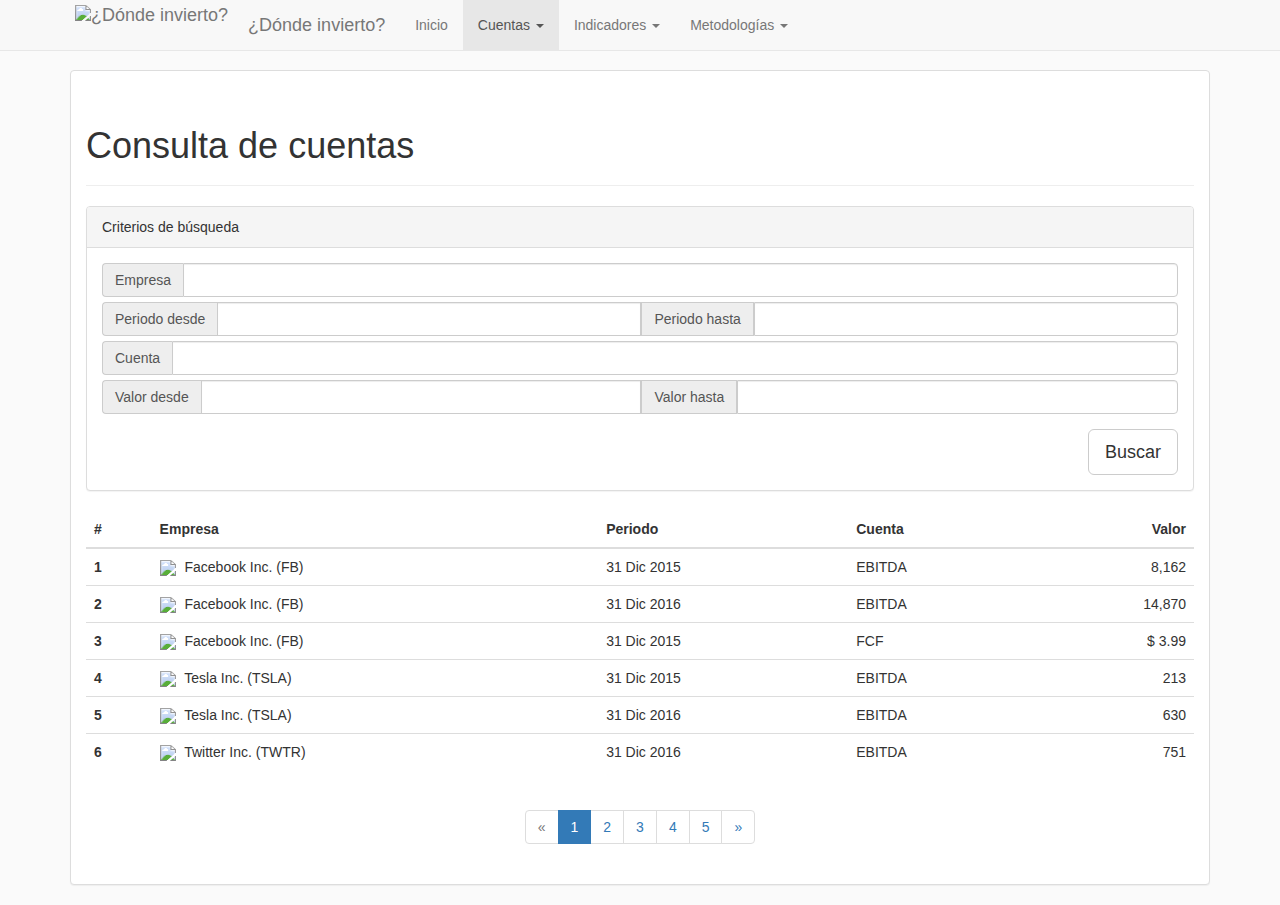
==== site/cuentas-consulta.html @ 4e626d21 "Realizados los cambios para la entrega formal de la primera entrega del TP." ====
<!DOCTYPE html>
<html lang="es">
<html>
  <head>
    <meta charset="utf-8">
    <meta name="viewport" content="width=device-width, initial-scale=1">
    <title>Cuentas - &#191;Do&#769;nde invierto?</title>
    <!-- Latest compiled and minified CSS -->
    <link rel="stylesheet" href="https://maxcdn.bootstrapcdn.com/bootstrap/3.3.7/css/bootstrap.min.css" integrity="sha384-BVYiiSIFeK1dGmJRAkycuHAHRg32OmUcww7on3RYdg4Va+PmSTsz/K68vbdEjh4u" crossorigin="anonymous">
    <!-- Optional theme -->
    <link rel="stylesheet" href="https://maxcdn.bootstrapcdn.com/bootstrap/3.3.7/css/bootstrap-theme.min.css" integrity="sha384-rHyoN1iRsVXV4nD0JutlnGaslCJuC7uwjduW9SVrLvRYooPp2bWYgmgJQIXwl/Sp" crossorigin="anonymous">
    <link rel="stylesheet" href="styles/main.css">
  </head>

  <body>
    <nav class="navbar navbar-default navbar-fixed-top">
      <div class="container-fluid">
        <!-- Brand and toggle get grouped for better mobile display -->
        <div class="container">
          <div class="navbar-header">
            <button type="button" class="navbar-toggle collapsed" data-toggle="collapse" data-target="#bs-example-navbar-collapse-1" aria-expanded="false">
              <span class="sr-only">Toggle navigation</span>
              <span class="icon-bar"></span>
              <span class="icon-bar"></span>
              <span class="icon-bar"></span>
            </button>
            <a class="navbar-brand" id="brand-logo" href="#">
              <img alt="&#191;Do&#769;nde invierto?" src="img/logo.png">
            </a>
            <a class="navbar-brand" href="index.html">&#191;Do&#769;nde invierto?</a>
          </div>

          <!-- Collect the nav links, forms, and other content for toggling -->
          <div class="collapse navbar-collapse" id="bs-example-navbar-collapse-1">
            <ul class="nav navbar-nav">
              <li><a href="index.html">Inicio <span class="sr-only">(current)</span></a></li>
              <li class="dropdown active">
                <a href="#" class="dropdown-toggle" data-toggle="dropdown" role="button" aria-haspopup="true" aria-expanded="false">Cuentas <span class="caret"></span></a>
                <ul class="dropdown-menu">
                  <li><a href="cuentas-registro.html">Registro</a></li>
                  <li><a href="#">Consulta</a></li>
                </ul>
              </li>
              <li class="dropdown">
                <a href="#" class="dropdown-toggle" data-toggle="dropdown" role="button" aria-haspopup="true" aria-expanded="false">Indicadores <span class="caret"></span></a>
                <ul class="dropdown-menu">
                  <li><a href="indicadores-registro.html">Registro</a></li>
                  <li><a href="indicadores-consulta.html">Consulta</a></li>
                </ul>
              </li>
              <li class="dropdown">
                <a href="#" class="dropdown-toggle" data-toggle="dropdown" role="button" aria-haspopup="true" aria-expanded="false">Metodologi&#769;as <span class="caret"></span></a>
                <ul class="dropdown-menu">
                  <li><a href="metodologias-registro.html">Registro</a></li>
                  <li><a href="metodologias-consulta.html">Consulta</a></li>
                  <!-- Se pueden usar separadores
                  <li role="separator" class="divider"></li>
                  <li><a href="#">Separated link</a></li> -->
                </ul>
              </li>
            </ul>
            <!-- Agregar barra de búsqueda y su lógica correspondiente (OJO
            porque no escala bien al achicar la ventana)
            <form class="navbar-form navbar-right">
              <div class="col-lg-6">
                <div class="input-group">
                  <input type="text" class="form-control" placeholder="Buscar...">
                  <span class="input-group-btn">
                    <button class="btn btn-default" type="button">Go!</button>
                  </span>
                </div>
              </div>
            </form> -->
          </div><!-- /.navbar-collapse -->
        </div><!-- /.container-fluid -->
      </div>
    </nav>

    <div class="container">
      <div class="panel panel-default">
        <div class="panel-body centered">
          <div class="page-header">
            <h1>Consulta de cuentas</h1>
          </div>
          <div class="panel panel-default" id="filters">
            <div class="panel-heading">Criterios de bu&#769;squeda</div>
            <div class="panel-body">
              <div class="input-group">
                <span class="input-group-addon" id="basic-addon3">Empresa</span>
                <input type="text" class="form-control" aria-describedby="basic-addon3">
              </div>
              <div class="input-group">
                <span class="input-group-addon" id="basic-addon3">Periodo desde</span>
                <input type="text" class="form-control" aria-describedby="basic-addon3">
                <span class="input-group-addon" id="basic-addon3">Periodo hasta</span>
                <input type="text" class="form-control" aria-describedby="basic-addon3">
              </div>
              <div class="input-group">
                <span class="input-group-addon" id="basic-addon3">Cuenta</span>
                <input type="text" class="form-control" aria-describedby="basic-addon3">
              </div>
              <div class="input-group">
                <span class="input-group-addon" id="basic-addon3">Valor desde</span>
                <input type="text" class="form-control" aria-describedby="basic-addon3">
                <span class="input-group-addon" id="basic-addon3">Valor hasta</span>
                <input type="text" class="form-control" aria-describedby="basic-addon3">
              </div>
              <div class="container-fluid no-padding right-aligned">
                <button type="button" class="btn btn-default btn-lg" id="btn-buscar">Buscar</button>
            </div>
            </div>
          </div>
          <table class="table">
            <thead>
              <th>#</th>
              <th>Empresa</th>
              <th>Periodo</th>
              <th>Cuenta</th>
              <th class="cuentaValor">Valor</th>
            </thead>
            <tbody>
              <tr>
                <th scope="row">1</th>
                <td>
                  <img class="empresa-logo" src="img/empresas/facebook-logo.png">
                  Facebook Inc. (FB)
                </td>
                <td>31 Dic 2015</td>
                <td>EBITDA</td>
                <td class="cuentaValor">8,162</td>
              </tr>
              <tr>
                <th scope="row">2</th>
                <td>
                  <img class="empresa-logo" src="img/empresas/facebook-logo.png">
                  Facebook Inc. (FB)
                </td>
                <td>31 Dic 2016</td>
                <td>EBITDA</td>
                <td class="cuentaValor">14,870</td>
              </tr>
              <tr>
                <th scope="row">3</th>
                <td>
                  <img class="empresa-logo" src="img/empresas/facebook-logo.png">
                  Facebook Inc. (FB)
                </td>
                <td>31 Dic 2015</td>
                <td>FCF</td>
                <td class="cuentaValor">$ 3.99</td>
              </tr>
              <tr>
                <th scope="row">4</th>
                <td>
                  <img class="empresa-logo" src="img/empresas/tesla-logo.png">
                  Tesla Inc. (TSLA)
                </td>
                <td>31 Dic 2015</td>
                <td>EBITDA</td>
                <td class="cuentaValor">213</td>
              </tr>
              <tr>
                <th scope="row">5</th>
                <td>
                  <img class="empresa-logo" src="img/empresas/tesla-logo.png">
                  Tesla Inc. (TSLA)
                </td>
                <td>31 Dic 2016</td>
                <td>EBITDA</td>
                <td class="cuentaValor">630</td>
              </tr>
              <tr>
                <th scope="row">6</th>
                <td>
                  <img class="empresa-logo" src="img/empresas/twitter-logo.png">
                  Twitter Inc. (TWTR)
                </td>
                <td>31 Dic 2016</td>
                <td>EBITDA</td>
                <td class="cuentaValor">751</td>
              </tr>
            </tbody>
          </table>

          <nav aria-label="Page navigation">
            <ul class="pagination">
              <li class="disabled">
                <a href="#" aria-label="Anterior">
                  <span aria-hidden="true">&laquo;</span>
                </a>
              </li>
              <li class="active"><a href="#">1</a></li>
              <li><a href="#">2</a></li>
              <li><a href="#">3</a></li>
              <li><a href="#">4</a></li>
              <li><a href="#">5</a></li>
              <li>
                <a href="#" aria-label="Siguiente">
                  <span aria-hidden="true">&raquo;</span>
                </a>
              </li>
            </ul>
          </nav>

        </div>
      </div>
    </div>

    <script src="scripts/jquery-3.2.0.js"></script>
    <script src="scripts/script.js"></script>
    <!-- Latest compiled and minified JavaScript -->
    <script src="https://maxcdn.bootstrapcdn.com/bootstrap/3.3.7/js/bootstrap.min.js" integrity="sha384-Tc5IQib027qvyjSMfHjOMaLkfuWVxZxUPnCJA7l2mCWNIpG9mGCD8wGNIcPD7Txa" crossorigin="anonymous"></script>
  </body>
</html>
---- site/styles/main.css ----
/*Mantengo los colores default por ahora; cambiar los colores implica
cambiar todos los background-color, border-color, highlights y color
del texto

.navbar-default {
  background-color: #337ab7;
  background-image: linear-gradient(to bottom,#2e6da4 0,#337ab7 100%)
}*/

.navbar>.container-fluid .navbar-brand {
  margin-left: 0;
}

.navbar-nav .navbar-brand {
  padding-left: 0;
}

form>.col-lg-6 {
  width: 100%;
  padding-right: 0;
}

.panel-body {
  text-align: left;
}

.panel-body.centered>nav {
  text-align: center;
}

.panel.criterios-seleccionables {
  margin-top: 20px;
}

.panel-body>.page-header {
  text-align: left;
}

.panel-body>.buttons {
  text-align: center;
}

.popup-bg {
  display: none;
  position: fixed;
  top: 0;
  bottom: 0;
  left: 0;
  right: 0;
  background: rgba(0, 0, 0, 0.7);
  padding: 0;
  margin: 0;
}

.file-upload {
  display: none;
  position: fixed;
  width: 50%;
  top: 25%;
  left: 25%;
}

.manual-entry {
  display: none;
  position: fixed;
  width: 75%;
  top: 25%;
  left: 12.5%;
}

.fields>input {
  margin-bottom: 10px;
}

#file-upload-input {
  padding-top: 5px;
  padding-bottom: 15px;
}

.panel-body>.btn {
  margin:  10px;
}

#brand-logo {
  padding: 5px;
}

#brand-logo img {
  height: 40px;
}

.confirm-buttons {
  text-align: right;
}

.confirm-buttons>.btn {
  margin: 5px;
}

.container-fluid.confirm-buttons {
  padding-right: 0;
}

.container-fluid.confirm-buttons>button {
  margin-right: 0;
}

.alert {
  margin-top: -20px;
}

#uploadSuccess {
  display: none;
}

#registrySuccess {
  display: none;
}

.empresa-logo {
  width: 32px;
  margin-right: 5px;
}

.container-fluid.no-padding {
  margin: 15px 0 0 0;
  padding: 0;
}

.container-fluid.right-aligned {
  text-align: right;
}

.table>thead>tr>td {
  vertical-align: middle;
}

.table>thead>tr>th {
  vertical-align: middle;
}

.table>tbody>tr>td {
  vertical-align: middle;
}

.table>tbody>tr>th {
  vertical-align: middle;
}

.cuentaValor {
  text-align: right;
}

#filters>.panel-body>.input-group {
  margin-bottom: 5px;
}

.panel-body>#btn-buscar {
  text-align: right;
  margin: 5px 0;
}

body {
  padding-top: 70px;
  background-color: #fafafa;
}

.condicion-metodologia {
  display: table;
}

.condicion1 {
  display: none;
}

.condicion2 {
  display: none;
}

.condicion3 {
  display: none;
}

.condicion4 {
  display: none;
}
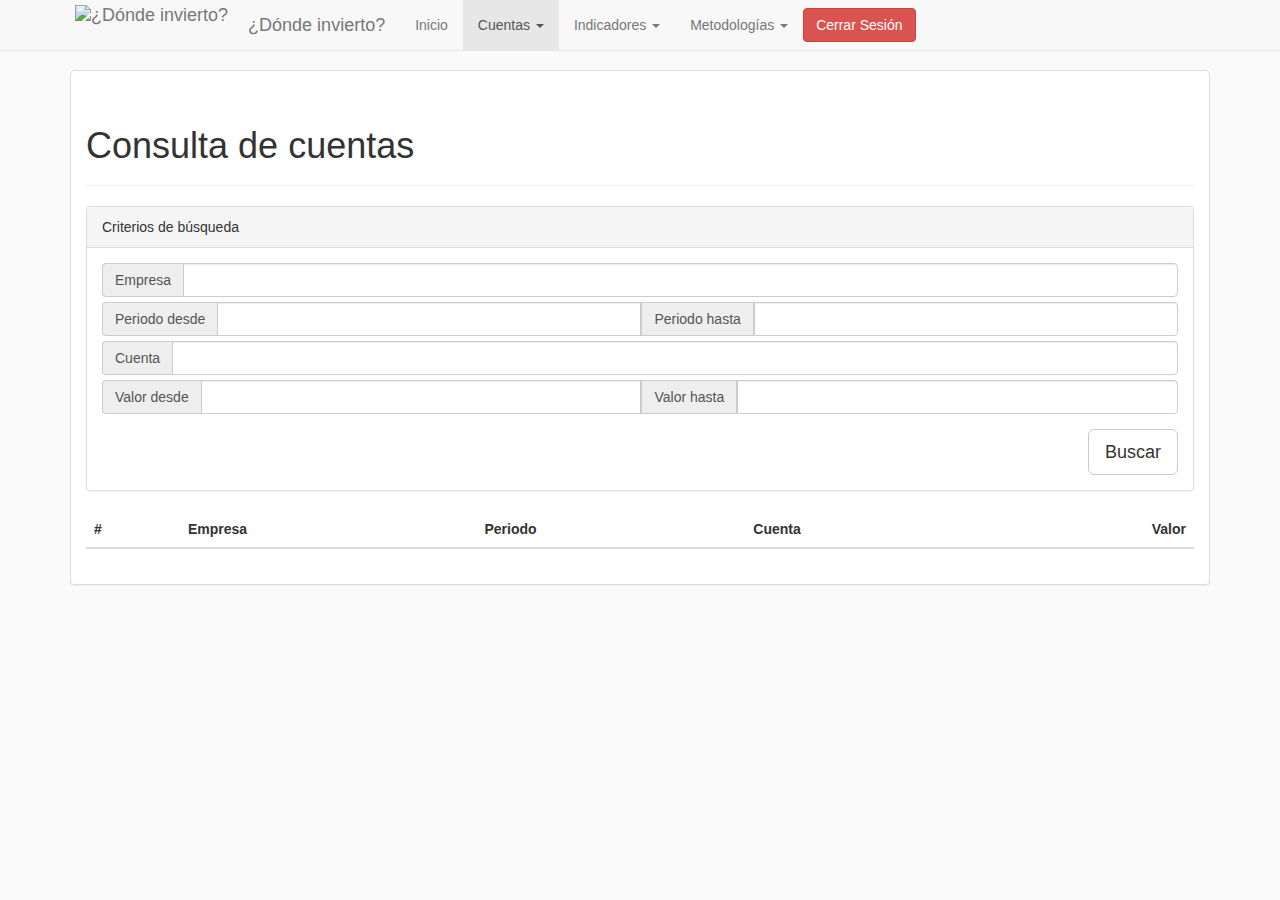
==== commit 1ef1e75c: "Correciones en funcionalidad de cierre de sesion" ====
--- a/site/cuentas-consulta.html
+++ b/site/cuentas-consulta.html
@@ -1,214 +1,146 @@
 <!DOCTYPE html>
 <html lang="es">
 <html>
-  <head>
+<head>
     <meta charset="utf-8">
     <meta name="viewport" content="width=device-width, initial-scale=1">
     <title>Cuentas - &#191;Do&#769;nde invierto?</title>
     <!-- Latest compiled and minified CSS -->
-    <link rel="stylesheet" href="https://maxcdn.bootstrapcdn.com/bootstrap/3.3.7/css/bootstrap.min.css" integrity="sha384-BVYiiSIFeK1dGmJRAkycuHAHRg32OmUcww7on3RYdg4Va+PmSTsz/K68vbdEjh4u" crossorigin="anonymous">
+    <link rel="stylesheet" href="https://maxcdn.bootstrapcdn.com/bootstrap/3.3.7/css/bootstrap.min.css"
+          integrity="sha384-BVYiiSIFeK1dGmJRAkycuHAHRg32OmUcww7on3RYdg4Va+PmSTsz/K68vbdEjh4u" crossorigin="anonymous">
     <!-- Optional theme -->
-    <link rel="stylesheet" href="https://maxcdn.bootstrapcdn.com/bootstrap/3.3.7/css/bootstrap-theme.min.css" integrity="sha384-rHyoN1iRsVXV4nD0JutlnGaslCJuC7uwjduW9SVrLvRYooPp2bWYgmgJQIXwl/Sp" crossorigin="anonymous">
+    <link rel="stylesheet" href="https://maxcdn.bootstrapcdn.com/bootstrap/3.3.7/css/bootstrap-theme.min.css"
+          integrity="sha384-rHyoN1iRsVXV4nD0JutlnGaslCJuC7uwjduW9SVrLvRYooPp2bWYgmgJQIXwl/Sp" crossorigin="anonymous">
     <link rel="stylesheet" href="styles/main.css">
-  </head>
+</head>
 
-  <body>
-    <nav class="navbar navbar-default navbar-fixed-top">
-      <div class="container-fluid">
+<body>
+<nav class="navbar navbar-default navbar-fixed-top">
+    <div class="container-fluid">
         <!-- Brand and toggle get grouped for better mobile display -->
         <div class="container">
-          <div class="navbar-header">
-            <button type="button" class="navbar-toggle collapsed" data-toggle="collapse" data-target="#bs-example-navbar-collapse-1" aria-expanded="false">
-              <span class="sr-only">Toggle navigation</span>
-              <span class="icon-bar"></span>
-              <span class="icon-bar"></span>
-              <span class="icon-bar"></span>
-            </button>
-            <a class="navbar-brand" id="brand-logo" href="#">
-              <img alt="&#191;Do&#769;nde invierto?" src="img/logo.png">
-            </a>
-            <a class="navbar-brand" href="index.html">&#191;Do&#769;nde invierto?</a>
-          </div>
+            <div class="navbar-header">
+                <button type="button" class="navbar-toggle collapsed" data-toggle="collapse"
+                        data-target="#bs-example-navbar-collapse-1" aria-expanded="false">
+                    <span class="sr-only">Toggle navigation</span>
+                    <span class="icon-bar"></span>
+                    <span class="icon-bar"></span>
+                    <span class="icon-bar"></span>
+                </button>
+                <a class="navbar-brand" id="brand-logo" href="#">
+                    <img alt="&#191;Do&#769;nde invierto?" src="img/logo.png">
+                </a>
+                <a class="navbar-brand" href="index.html">&#191;Do&#769;nde invierto?</a>
+            </div>
 
-          <!-- Collect the nav links, forms, and other content for toggling -->
-          <div class="collapse navbar-collapse" id="bs-example-navbar-collapse-1">
-            <ul class="nav navbar-nav">
-              <li><a href="index.html">Inicio <span class="sr-only">(current)</span></a></li>
-              <li class="dropdown active">
-                <a href="#" class="dropdown-toggle" data-toggle="dropdown" role="button" aria-haspopup="true" aria-expanded="false">Cuentas <span class="caret"></span></a>
-                <ul class="dropdown-menu">
-                  <li><a href="cuentas-registro.html">Registro</a></li>
-                  <li><a href="#">Consulta</a></li>
+            <!-- Collect the nav links, forms, and other content for toggling -->
+            <div class="collapse navbar-collapse" id="bs-example-navbar-collapse-1">
+                <ul class="nav navbar-nav" id="dropdown1">
+                    <li><a href="index.html">Inicio <span class="sr-only">(current)</span></a></li>
+                    <li class="dropdown active">
+                        <a href="#" class="dropdown-toggle" data-toggle="dropdown" role="button" aria-haspopup="true"
+                           aria-expanded="false">Cuentas <span class="caret"></span></a>
+                        <ul class="dropdown-menu">
+                            <li><a href="cuentas-registro.html">Registro</a></li>
+                            <li><a href="#">Consulta</a></li>
+                        </ul>
+                    </li>
+                    <li class="dropdown">
+                        <a href="#" class="dropdown-toggle" data-toggle="dropdown" role="button" aria-haspopup="true"
+                           aria-expanded="false">Indicadores <span class="caret"></span></a>
+                        <ul class="dropdown-menu">
+                            <li><a href="indicadores-registro.html">Registro</a></li>
+                            <li><a href="indicadores-consulta.html">Consulta</a></li>
+                            <li><a href="indicadores-borrar.html">Borrar</a></li>
+                        </ul>
+                    </li>
+                    <li class="dropdown">
+                        <a href="#" class="dropdown-toggle" data-toggle="dropdown" role="button" aria-haspopup="true"
+                           aria-expanded="false">Metodologi&#769;as <span class="caret"></span></a>
+                        <ul class="dropdown-menu">
+                            <li><a href="metodologias-registro.html">Registro</a></li>
+                            <li><a href="metodologias-consulta.html">Consulta</a></li>
+                            <!-- Se pueden usar separadores
+                            <li role="separator" class="divider"></li>
+                            <li><a href="#">Separated link</a></li> -->
+                        </ul>
+                    </li>
+                    <li
+                            button class="btn btn-danger navbar-btn" id="btn-cerrar-sesion">Cerrar Sesio&#769;n</button>
+                    </li>
                 </ul>
-              </li>
-              <li class="dropdown">
-                <a href="#" class="dropdown-toggle" data-toggle="dropdown" role="button" aria-haspopup="true" aria-expanded="false">Indicadores <span class="caret"></span></a>
-                <ul class="dropdown-menu">
-                  <li><a href="indicadores-registro.html">Registro</a></li>
-                  <li><a href="indicadores-consulta.html">Consulta</a></li>
-                </ul>
-              </li>
-              <li class="dropdown">
-                <a href="#" class="dropdown-toggle" data-toggle="dropdown" role="button" aria-haspopup="true" aria-expanded="false">Metodologi&#769;as <span class="caret"></span></a>
-                <ul class="dropdown-menu">
-                  <li><a href="metodologias-registro.html">Registro</a></li>
-                  <li><a href="metodologias-consulta.html">Consulta</a></li>
-                  <!-- Se pueden usar separadores
-                  <li role="separator" class="divider"></li>
-                  <li><a href="#">Separated link</a></li> -->
-                </ul>
-              </li>
-            </ul>
-            <!-- Agregar barra de búsqueda y su lógica correspondiente (OJO
-            porque no escala bien al achicar la ventana)
-            <form class="navbar-form navbar-right">
-              <div class="col-lg-6">
-                <div class="input-group">
-                  <input type="text" class="form-control" placeholder="Buscar...">
-                  <span class="input-group-btn">
-                    <button class="btn btn-default" type="button">Go!</button>
-                  </span>
+                <!-- Agregar barra de búsqueda y su lógica correspondiente (OJO
+                porque no escala bien al achicar la ventana)
+                <form class="navbar-form navbar-right">
+                  <div class="col-lg-6">
+                    <div class="input-group">
+                      <input type="text" class="form-control" placeholder="Buscar...">
+                      <span class="input-group-btn">
+                        <button class="btn btn-default" type="button">Go!</button>
+                      </span>
+                    </div>
+                  </div>
+                </form> -->
+            </div><!-- /.navbar-collapse -->
+        </div><!-- /.container-fluid -->
+    </div>
+</nav>
+
+<div class="container">
+    <div class="panel panel-default">
+        <div class="panel-body centered">
+            <div class="page-header">
+                <h1>Consulta de cuentas</h1>
+            </div>
+            <div class="panel panel-default" id="filters">
+                <div class="panel-heading">Criterios de bu&#769;squeda</div>
+                <div class="panel-body">
+                    <div class="input-group">
+                        <span class="input-group-addon" id="basic-addon3">Empresa</span>
+                        <input type="text" class="form-control" aria-describedby="basic-addon3">
+                    </div>
+                    <div class="input-group">
+                        <span class="input-group-addon" id="basic-addon3">Periodo desde</span>
+                        <input type="text" class="form-control" aria-describedby="basic-addon3">
+                        <span class="input-group-addon" id="basic-addon3">Periodo hasta</span>
+                        <input type="text" class="form-control" aria-describedby="basic-addon3">
+                    </div>
+                    <div class="input-group">
+                        <span class="input-group-addon" id="basic-addon3">Cuenta</span>
+                        <input type="text" class="form-control" aria-describedby="basic-addon3">
+                    </div>
+                    <div class="input-group">
+                        <span class="input-group-addon" id="basic-addon3">Valor desde</span>
+                        <input type="text" class="form-control" aria-describedby="basic-addon3">
+                        <span class="input-group-addon" id="basic-addon3">Valor hasta</span>
+                        <input type="text" class="form-control" aria-describedby="basic-addon3">
+                    </div>
+                    <div class="container-fluid no-padding right-aligned">
+                        <button type="button" class="btn btn-default btn-lg" id="btn-buscar-cuentas">Buscar</button>
+                    </div>
                 </div>
-              </div>
-            </form> -->
-          </div><!-- /.navbar-collapse -->
-        </div><!-- /.container-fluid -->
-      </div>
-    </nav>
-
-    <div class="container">
-      <div class="panel panel-default">
-        <div class="panel-body centered">
-          <div class="page-header">
-            <h1>Consulta de cuentas</h1>
-          </div>
-          <div class="panel panel-default" id="filters">
-            <div class="panel-heading">Criterios de bu&#769;squeda</div>
-            <div class="panel-body">
-              <div class="input-group">
-                <span class="input-group-addon" id="basic-addon3">Empresa</span>
-                <input type="text" class="form-control" aria-describedby="basic-addon3">
-              </div>
-              <div class="input-group">
-                <span class="input-group-addon" id="basic-addon3">Periodo desde</span>
-                <input type="text" class="form-control" aria-describedby="basic-addon3">
-                <span class="input-group-addon" id="basic-addon3">Periodo hasta</span>
-                <input type="text" class="form-control" aria-describedby="basic-addon3">
-              </div>
-              <div class="input-group">
-                <span class="input-group-addon" id="basic-addon3">Cuenta</span>
-                <input type="text" class="form-control" aria-describedby="basic-addon3">
-              </div>
-              <div class="input-group">
-                <span class="input-group-addon" id="basic-addon3">Valor desde</span>
-                <input type="text" class="form-control" aria-describedby="basic-addon3">
-                <span class="input-group-addon" id="basic-addon3">Valor hasta</span>
-                <input type="text" class="form-control" aria-describedby="basic-addon3">
-              </div>
-              <div class="container-fluid no-padding right-aligned">
-                <button type="button" class="btn btn-default btn-lg" id="btn-buscar">Buscar</button>
             </div>
-            </div>
-          </div>
-          <table class="table">
-            <thead>
-              <th>#</th>
-              <th>Empresa</th>
-              <th>Periodo</th>
-              <th>Cuenta</th>
-              <th class="cuentaValor">Valor</th>
-            </thead>
-            <tbody>
-              <tr>
-                <th scope="row">1</th>
-                <td>
-                  <img class="empresa-logo" src="img/empresas/facebook-logo.png">
-                  Facebook Inc. (FB)
-                </td>
-                <td>31 Dic 2015</td>
-                <td>EBITDA</td>
-                <td class="cuentaValor">8,162</td>
-              </tr>
-              <tr>
-                <th scope="row">2</th>
-                <td>
-                  <img class="empresa-logo" src="img/empresas/facebook-logo.png">
-                  Facebook Inc. (FB)
-                </td>
-                <td>31 Dic 2016</td>
-                <td>EBITDA</td>
-                <td class="cuentaValor">14,870</td>
-              </tr>
-              <tr>
-                <th scope="row">3</th>
-                <td>
-                  <img class="empresa-logo" src="img/empresas/facebook-logo.png">
-                  Facebook Inc. (FB)
-                </td>
-                <td>31 Dic 2015</td>
-                <td>FCF</td>
-                <td class="cuentaValor">$ 3.99</td>
-              </tr>
-              <tr>
-                <th scope="row">4</th>
-                <td>
-                  <img class="empresa-logo" src="img/empresas/tesla-logo.png">
-                  Tesla Inc. (TSLA)
-                </td>
-                <td>31 Dic 2015</td>
-                <td>EBITDA</td>
-                <td class="cuentaValor">213</td>
-              </tr>
-              <tr>
-                <th scope="row">5</th>
-                <td>
-                  <img class="empresa-logo" src="img/empresas/tesla-logo.png">
-                  Tesla Inc. (TSLA)
-                </td>
-                <td>31 Dic 2016</td>
-                <td>EBITDA</td>
-                <td class="cuentaValor">630</td>
-              </tr>
-              <tr>
-                <th scope="row">6</th>
-                <td>
-                  <img class="empresa-logo" src="img/empresas/twitter-logo.png">
-                  Twitter Inc. (TWTR)
-                </td>
-                <td>31 Dic 2016</td>
-                <td>EBITDA</td>
-                <td class="cuentaValor">751</td>
-              </tr>
-            </tbody>
-          </table>
-
-          <nav aria-label="Page navigation">
-            <ul class="pagination">
-              <li class="disabled">
-                <a href="#" aria-label="Anterior">
-                  <span aria-hidden="true">&laquo;</span>
-                </a>
-              </li>
-              <li class="active"><a href="#">1</a></li>
-              <li><a href="#">2</a></li>
-              <li><a href="#">3</a></li>
-              <li><a href="#">4</a></li>
-              <li><a href="#">5</a></li>
-              <li>
-                <a href="#" aria-label="Siguiente">
-                  <span aria-hidden="true">&raquo;</span>
-                </a>
-              </li>
-            </ul>
-          </nav>
+            <table class="table" id="tabla-resultados">
+                <thead>
+                <th>#</th>
+                <th>Empresa</th>
+                <th>Periodo</th>
+                <th>Cuenta</th>
+                <th class="cuentaValor">Valor</th>
+                </thead>
+                <tbody id="tabla-cuentas">
+                </tbody>
+            </table>
 
         </div>
-      </div>
     </div>
+</div>
 
-    <script src="scripts/jquery-3.2.0.js"></script>
-    <script src="scripts/script.js"></script>
-    <!-- Latest compiled and minified JavaScript -->
-    <script src="https://maxcdn.bootstrapcdn.com/bootstrap/3.3.7/js/bootstrap.min.js" integrity="sha384-Tc5IQib027qvyjSMfHjOMaLkfuWVxZxUPnCJA7l2mCWNIpG9mGCD8wGNIcPD7Txa" crossorigin="anonymous"></script>
-  </body>
+<script src="scripts/jquery-3.2.0.js"></script>
+<script src="scripts/script.js"></script>
+<!-- Latest compiled and minified JavaScript -->
+<script src="https://maxcdn.bootstrapcdn.com/bootstrap/3.3.7/js/bootstrap.min.js"
+        integrity="sha384-Tc5IQib027qvyjSMfHjOMaLkfuWVxZxUPnCJA7l2mCWNIpG9mGCD8wGNIcPD7Txa"
+        crossorigin="anonymous"></script>
+</body>
 </html>
--- a/site/styles/main.css
+++ b/site/styles/main.css
@@ -6,181 +6,239 @@
   background-color: #337ab7;
   background-image: linear-gradient(to bottom,#2e6da4 0,#337ab7 100%)
 }*/
-
 .navbar>.container-fluid .navbar-brand {
-  margin-left: 0;
+	margin-left: 0;
 }
 
 .navbar-nav .navbar-brand {
-  padding-left: 0;
+	padding-left: 0;
+}
+
+#platformRating {
+	display: inline-block;
+}
+
+#uploadError {
+	display: none;
+}
+
+#loginError {
+	display: none;
+}
+
+#block_container {
+	text-align: center;
+}
+
+#bloc1, #bloc2 {
+	display: inline;
 }
 
 form>.col-lg-6 {
-  width: 100%;
-  padding-right: 0;
-}
-
-.panel-body {
-  text-align: left;
+	width: 100%;
+	padding-right: 0;
+}
+
+.dynamic-content {
+	display: none;
+}
+
+<
+style type ="text/css">div#dropdown1 {
+	/* this will hide div with id div_id_name */
+	display: none;
+}
+
+</
+style>.panel-body {
+	text-align: left;
 }
 
 .panel-body.centered>nav {
-  text-align: center;
+	text-align: center;
 }
 
 .panel.criterios-seleccionables {
-  margin-top: 20px;
+	margin-top: 20px;
 }
 
 .panel-body>.page-header {
-  text-align: left;
+	text-align: left;
 }
 
 .panel-body>.buttons {
-  text-align: center;
+	text-align: center;
 }
 
 .popup-bg {
-  display: none;
-  position: fixed;
-  top: 0;
+	display: none;
+	position: fixed;
+	top: 0;
+	bottom: 0;
+	left: 0;
+	right: 0;
+	background: rgba(0, 0, 0, 0.7);
+	padding: 0;
+	margin: 0;
+}
+
+.file-upload {
+	display: none;
+	position: fixed;
+	width: 50%;
+	top: 25%;
+	left: 25%;
+}
+
+.manual-entry {
+	display: none;
+	position: fixed;
+	width: 75%;
+	top: 25%;
+	left: 12.5%;
+}
+
+.fields>input {
+	margin-bottom: 10px;
+}
+
+#file-upload-input {
+	padding-top: 5px;
+	padding-bottom: 15px;
+}
+
+.panel-body>.btn {
+	margin: 10px;
+}
+
+#brand-logo {
+	padding: 5px;
+}
+
+#brand-logo img {
+	height: 40px;
+}
+
+.confirm-buttons {
+	text-align: right;
+}
+
+.confirm-buttons>.btn {
+	margin: 5px;
+}
+
+.container-fluid.confirm-buttons {
+	padding-right: 0;
+}
+
+.container-fluid.confirm-buttons>button {
+	margin-right: 0;
+}
+
+.alert {
+	margin-top: -20px;
+}
+
+#uploadSuccess {
+	display: none;
+}
+
+#loginSuccess {
+	display: none;
+}
+
+#logOutSuccess {
+	display: none;
+}
+
+#registrySuccess {
+	display: none;
+}
+
+#registryError {
+	display: none;
+}
+
+.empresa-logo {
+	width: 32px;
+	margin-right: 5px;
+}
+
+.container-fluid.no-padding {
+	margin: 15px 0 0 0;
+	padding: 0;
+}
+
+.container-fluid.right-aligned {
+	text-align: right;
+}
+
+.table>thead>tr>td {
+	vertical-align: middle;
+}
+
+.table>thead>tr>th {
+	vertical-align: middle;
+}
+
+.table>tbody>tr>td {
+	vertical-align: middle;
+}
+
+.table>tbody>tr>th {
+	vertical-align: middle;
+}
+
+.cuentaValor {
+	text-align: right;
+}
+
+#filters>.panel-body>.input-group {
+	margin-bottom: 5px;
+}
+
+.panel-body>#btn-buscar {
+	text-align: right;
+	margin: 5px 0;
+}
+
+body {
+	padding-top: 70px;
+	background-color: #fafafa;
+}
+
+.condicion-metodologia {
+	display: table;
+}
+
+.condicion1 {
+	display: none;
+}
+
+.condicion2 {
+	display: none;
+}
+
+.condicion3 {
+	display: none;
+}
+
+.condicion4 {
+	display: none;
+}
+
+.tabla-resultados {
+	display: none;
+}
+
+row.vdivide [class*='col-']:not(:last-child):after {
+  background: #e0e0e0;
+  width: 1px;
+  content: "";
+  display:block;
+  position: absolute;
+  top:0;
   bottom: 0;
-  left: 0;
   right: 0;
-  background: rgba(0, 0, 0, 0.7);
-  padding: 0;
-  margin: 0;
-}
-
-.file-upload {
-  display: none;
-  position: fixed;
-  width: 50%;
-  top: 25%;
-  left: 25%;
-}
-
-.manual-entry {
-  display: none;
-  position: fixed;
-  width: 75%;
-  top: 25%;
-  left: 12.5%;
-}
-
-.fields>input {
-  margin-bottom: 10px;
-}
-
-#file-upload-input {
-  padding-top: 5px;
-  padding-bottom: 15px;
-}
-
-.panel-body>.btn {
-  margin:  10px;
-}
-
-#brand-logo {
-  padding: 5px;
-}
-
-#brand-logo img {
-  height: 40px;
-}
-
-.confirm-buttons {
-  text-align: right;
-}
-
-.confirm-buttons>.btn {
-  margin: 5px;
-}
-
-.container-fluid.confirm-buttons {
-  padding-right: 0;
-}
-
-.container-fluid.confirm-buttons>button {
-  margin-right: 0;
-}
-
-.alert {
-  margin-top: -20px;
-}
-
-#uploadSuccess {
-  display: none;
-}
-
-#registrySuccess {
-  display: none;
-}
-
-.empresa-logo {
-  width: 32px;
-  margin-right: 5px;
-}
-
-.container-fluid.no-padding {
-  margin: 15px 0 0 0;
-  padding: 0;
-}
-
-.container-fluid.right-aligned {
-  text-align: right;
-}
-
-.table>thead>tr>td {
-  vertical-align: middle;
-}
-
-.table>thead>tr>th {
-  vertical-align: middle;
-}
-
-.table>tbody>tr>td {
-  vertical-align: middle;
-}
-
-.table>tbody>tr>th {
-  vertical-align: middle;
-}
-
-.cuentaValor {
-  text-align: right;
-}
-
-#filters>.panel-body>.input-group {
-  margin-bottom: 5px;
-}
-
-.panel-body>#btn-buscar {
-  text-align: right;
-  margin: 5px 0;
-}
-
-body {
-  padding-top: 70px;
-  background-color: #fafafa;
-}
-
-.condicion-metodologia {
-  display: table;
-}
-
-.condicion1 {
-  display: none;
-}
-
-.condicion2 {
-  display: none;
-}
-
-.condicion3 {
-  display: none;
-}
-
-.condicion4 {
-  display: none;
-}
+  min-height: 70px;
+}
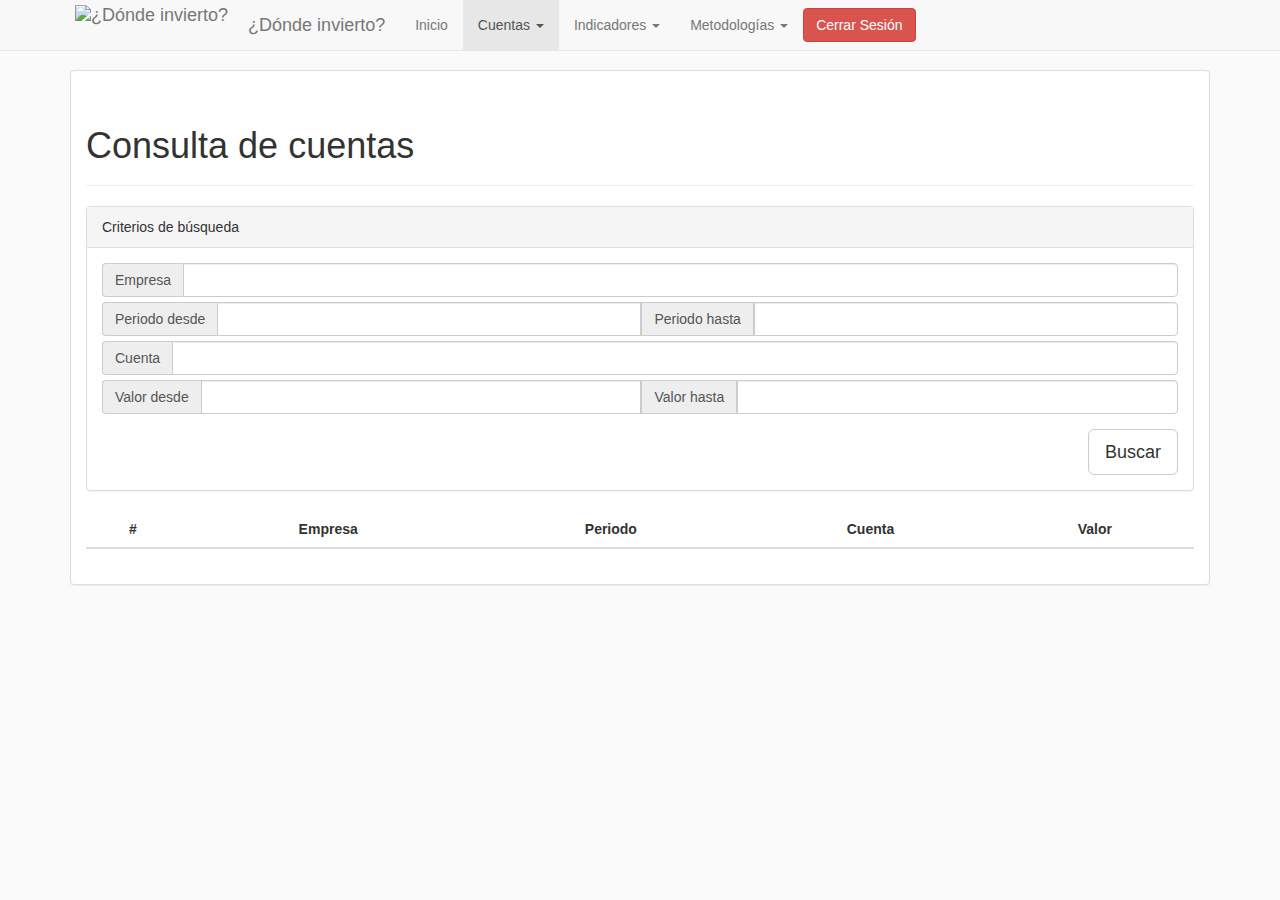
==== commit d0498ae3: "Cambios varios para usar de base para preparar la entrega final." ====
--- a/site/cuentas-consulta.html
+++ b/site/cuentas-consulta.html
@@ -1,146 +1,139 @@
 <!DOCTYPE html>
 <html lang="es">
 <html>
-<head>
+  <head>
     <meta charset="utf-8">
     <meta name="viewport" content="width=device-width, initial-scale=1">
     <title>Cuentas - &#191;Do&#769;nde invierto?</title>
     <!-- Latest compiled and minified CSS -->
-    <link rel="stylesheet" href="https://maxcdn.bootstrapcdn.com/bootstrap/3.3.7/css/bootstrap.min.css"
-          integrity="sha384-BVYiiSIFeK1dGmJRAkycuHAHRg32OmUcww7on3RYdg4Va+PmSTsz/K68vbdEjh4u" crossorigin="anonymous">
+    <link rel="stylesheet" href="https://maxcdn.bootstrapcdn.com/bootstrap/3.3.7/css/bootstrap.min.css" integrity="sha384-BVYiiSIFeK1dGmJRAkycuHAHRg32OmUcww7on3RYdg4Va+PmSTsz/K68vbdEjh4u" crossorigin="anonymous">
     <!-- Optional theme -->
-    <link rel="stylesheet" href="https://maxcdn.bootstrapcdn.com/bootstrap/3.3.7/css/bootstrap-theme.min.css"
-          integrity="sha384-rHyoN1iRsVXV4nD0JutlnGaslCJuC7uwjduW9SVrLvRYooPp2bWYgmgJQIXwl/Sp" crossorigin="anonymous">
+    <link rel="stylesheet" href="https://maxcdn.bootstrapcdn.com/bootstrap/3.3.7/css/bootstrap-theme.min.css" integrity="sha384-rHyoN1iRsVXV4nD0JutlnGaslCJuC7uwjduW9SVrLvRYooPp2bWYgmgJQIXwl/Sp" crossorigin="anonymous">
     <link rel="stylesheet" href="styles/main.css">
-</head>
+  </head>
 
-<body>
-<nav class="navbar navbar-default navbar-fixed-top">
-    <div class="container-fluid">
+  <body>
+    <nav class="navbar navbar-default navbar-fixed-top">
+      <div class="container-fluid">
         <!-- Brand and toggle get grouped for better mobile display -->
         <div class="container">
-            <div class="navbar-header">
-                <button type="button" class="navbar-toggle collapsed" data-toggle="collapse"
-                        data-target="#bs-example-navbar-collapse-1" aria-expanded="false">
-                    <span class="sr-only">Toggle navigation</span>
-                    <span class="icon-bar"></span>
-                    <span class="icon-bar"></span>
-                    <span class="icon-bar"></span>
-                </button>
-                <a class="navbar-brand" id="brand-logo" href="#">
-                    <img alt="&#191;Do&#769;nde invierto?" src="img/logo.png">
-                </a>
-                <a class="navbar-brand" href="index.html">&#191;Do&#769;nde invierto?</a>
+          <div class="navbar-header">
+            <button type="button" class="navbar-toggle collapsed" data-toggle="collapse" data-target="#bs-example-navbar-collapse-1" aria-expanded="false">
+              <span class="sr-only">Toggle navigation</span>
+              <span class="icon-bar"></span>
+              <span class="icon-bar"></span>
+              <span class="icon-bar"></span>
+            </button>
+            <a class="navbar-brand" id="brand-logo" href="#">
+              <img alt="&#191;Do&#769;nde invierto?" src="img/logo.png">
+            </a>
+            <a class="navbar-brand" href="index.html">&#191;Do&#769;nde invierto?</a>
+          </div>
+
+          <!-- Collect the nav links, forms, and other content for toggling -->
+          <div class="collapse navbar-collapse" id="bs-example-navbar-collapse-1">
+            <ul class="nav navbar-nav" id="dropdown1">
+              <li><a href="index.html">Inicio <span class="sr-only">(current)</span></a></li>
+              <li class="dropdown active">
+                <a href="#" class="dropdown-toggle" data-toggle="dropdown" role="button" aria-haspopup="true" aria-expanded="false">Cuentas <span class="caret"></span></a>
+                <ul class="dropdown-menu">
+                  <li><a href="cuentas-registro.html">Registro</a></li>
+                  <li><a href="#">Consulta</a></li>
+                </ul>
+              </li>
+              <li class="dropdown">
+                <a href="#" class="dropdown-toggle" data-toggle="dropdown" role="button" aria-haspopup="true" aria-expanded="false">Indicadores <span class="caret"></span></a>
+                <ul class="dropdown-menu">
+                  <li><a href="indicadores-registro.html">Registro</a></li>
+                  <li><a href="indicadores-consulta.html">Consulta</a></li>
+                  <li><a href="indicadores-borrar.html">Borrar</a></li>
+                </ul>
+              </li>
+              <li class="dropdown">
+                <a href="#" class="dropdown-toggle" data-toggle="dropdown" role="button" aria-haspopup="true" aria-expanded="false">Metodologi&#769;as <span class="caret"></span></a>
+                <ul class="dropdown-menu">
+                  <li><a href="metodologias-registro.html">Registro</a></li>
+                  <li><a href="metodologias-consulta.html">Consulta</a></li>
+                  <!-- Se pueden usar separadores
+                  <li role="separator" class="divider"></li>
+                  <li><a href="#">Separated link</a></li> -->
+                </ul>
+              </li>
+              <li>
+                <button class="btn btn-danger navbar-btn" id="btn-cerrar-sesion">Cerrar Sesio&#769;n</button>
+              </li>
+            </ul>
+            <!-- Agregar barra de búsqueda y su lógica correspondiente (OJO
+            porque no escala bien al achicar la ventana)
+            <form class="navbar-form navbar-right">
+              <div class="col-lg-6">
+                <div class="input-group">
+                  <input type="text" class="form-control" placeholder="Buscar...">
+                  <span class="input-group-btn">
+                    <button class="btn btn-default" type="button">Go!</button>
+                  </span>
+                </div>
+              </div>
+            </form> -->
+          </div><!-- /.navbar-collapse -->
+        </div><!-- /.container-fluid -->
+      </div>
+    </nav>
+
+    <div class="container">
+      <div class="panel panel-default">
+        <div class="panel-body centered">
+          <div class="page-header">
+            <h1>Consulta de cuentas</h1>
+          </div>
+          <div class="panel panel-default" id="filters">
+            <div class="panel-heading">Criterios de bu&#769;squeda</div>
+            <div class="panel-body">
+              <div class="input-group">
+                <span class="input-group-addon" id="basic-addon3">Empresa</span>
+                <input type="text" class="form-control" aria-describedby="basic-addon3">
+              </div>
+              <div class="input-group">
+                <span class="input-group-addon" id="basic-addon3">Periodo desde</span>
+                <input type="text" class="form-control" aria-describedby="basic-addon3">
+                <span class="input-group-addon" id="basic-addon3">Periodo hasta</span>
+                <input type="text" class="form-control" aria-describedby="basic-addon3">
+              </div>
+              <div class="input-group">
+                <span class="input-group-addon" id="basic-addon3">Cuenta</span>
+                <input type="text" class="form-control" aria-describedby="basic-addon3">
+              </div>
+              <div class="input-group">
+                <span class="input-group-addon" id="basic-addon3">Valor desde</span>
+                <input type="text" class="form-control" aria-describedby="basic-addon3">
+                <span class="input-group-addon" id="basic-addon3">Valor hasta</span>
+                <input type="text" class="form-control" aria-describedby="basic-addon3">
+              </div>
+              <div class="container-fluid no-padding right-aligned">
+                <button type="button" class="btn btn-default btn-lg" id="btn-buscar-cuentas">Buscar</button>
             </div>
-
-            <!-- Collect the nav links, forms, and other content for toggling -->
-            <div class="collapse navbar-collapse" id="bs-example-navbar-collapse-1">
-                <ul class="nav navbar-nav" id="dropdown1">
-                    <li><a href="index.html">Inicio <span class="sr-only">(current)</span></a></li>
-                    <li class="dropdown active">
-                        <a href="#" class="dropdown-toggle" data-toggle="dropdown" role="button" aria-haspopup="true"
-                           aria-expanded="false">Cuentas <span class="caret"></span></a>
-                        <ul class="dropdown-menu">
-                            <li><a href="cuentas-registro.html">Registro</a></li>
-                            <li><a href="#">Consulta</a></li>
-                        </ul>
-                    </li>
-                    <li class="dropdown">
-                        <a href="#" class="dropdown-toggle" data-toggle="dropdown" role="button" aria-haspopup="true"
-                           aria-expanded="false">Indicadores <span class="caret"></span></a>
-                        <ul class="dropdown-menu">
-                            <li><a href="indicadores-registro.html">Registro</a></li>
-                            <li><a href="indicadores-consulta.html">Consulta</a></li>
-                            <li><a href="indicadores-borrar.html">Borrar</a></li>
-                        </ul>
-                    </li>
-                    <li class="dropdown">
-                        <a href="#" class="dropdown-toggle" data-toggle="dropdown" role="button" aria-haspopup="true"
-                           aria-expanded="false">Metodologi&#769;as <span class="caret"></span></a>
-                        <ul class="dropdown-menu">
-                            <li><a href="metodologias-registro.html">Registro</a></li>
-                            <li><a href="metodologias-consulta.html">Consulta</a></li>
-                            <!-- Se pueden usar separadores
-                            <li role="separator" class="divider"></li>
-                            <li><a href="#">Separated link</a></li> -->
-                        </ul>
-                    </li>
-                    <li
-                            button class="btn btn-danger navbar-btn" id="btn-cerrar-sesion">Cerrar Sesio&#769;n</button>
-                    </li>
-                </ul>
-                <!-- Agregar barra de búsqueda y su lógica correspondiente (OJO
-                porque no escala bien al achicar la ventana)
-                <form class="navbar-form navbar-right">
-                  <div class="col-lg-6">
-                    <div class="input-group">
-                      <input type="text" class="form-control" placeholder="Buscar...">
-                      <span class="input-group-btn">
-                        <button class="btn btn-default" type="button">Go!</button>
-                      </span>
-                    </div>
-                  </div>
-                </form> -->
-            </div><!-- /.navbar-collapse -->
-        </div><!-- /.container-fluid -->
-    </div>
-</nav>
-
-<div class="container">
-    <div class="panel panel-default">
-        <div class="panel-body centered">
-            <div class="page-header">
-                <h1>Consulta de cuentas</h1>
             </div>
-            <div class="panel panel-default" id="filters">
-                <div class="panel-heading">Criterios de bu&#769;squeda</div>
-                <div class="panel-body">
-                    <div class="input-group">
-                        <span class="input-group-addon" id="basic-addon3">Empresa</span>
-                        <input type="text" class="form-control" aria-describedby="basic-addon3">
-                    </div>
-                    <div class="input-group">
-                        <span class="input-group-addon" id="basic-addon3">Periodo desde</span>
-                        <input type="text" class="form-control" aria-describedby="basic-addon3">
-                        <span class="input-group-addon" id="basic-addon3">Periodo hasta</span>
-                        <input type="text" class="form-control" aria-describedby="basic-addon3">
-                    </div>
-                    <div class="input-group">
-                        <span class="input-group-addon" id="basic-addon3">Cuenta</span>
-                        <input type="text" class="form-control" aria-describedby="basic-addon3">
-                    </div>
-                    <div class="input-group">
-                        <span class="input-group-addon" id="basic-addon3">Valor desde</span>
-                        <input type="text" class="form-control" aria-describedby="basic-addon3">
-                        <span class="input-group-addon" id="basic-addon3">Valor hasta</span>
-                        <input type="text" class="form-control" aria-describedby="basic-addon3">
-                    </div>
-                    <div class="container-fluid no-padding right-aligned">
-                        <button type="button" class="btn btn-default btn-lg" id="btn-buscar-cuentas">Buscar</button>
-                    </div>
-                </div>
-            </div>
-            <table class="table" id="tabla-resultados">
-                <thead>
-                <th>#</th>
-                <th>Empresa</th>
-                <th>Periodo</th>
-                <th>Cuenta</th>
-                <th class="cuentaValor">Valor</th>
-                </thead>
-                <tbody id="tabla-cuentas">
-                </tbody>
-            </table>
+          </div>
+          <table class="table" id="tabla-resultados">
+            <thead>
+              <th>#</th>
+              <th>Empresa</th>
+              <th>Periodo</th>
+              <th>Cuenta</th>
+              <th class="cuentaValor">Valor</th>
+            </thead>
+            <tbody id="tabla-cuentas">
+            </tbody>
+          </table>
 
         </div>
+      </div>
     </div>
-</div>
 
-<script src="scripts/jquery-3.2.0.js"></script>
-<script src="scripts/script.js"></script>
-<!-- Latest compiled and minified JavaScript -->
-<script src="https://maxcdn.bootstrapcdn.com/bootstrap/3.3.7/js/bootstrap.min.js"
-        integrity="sha384-Tc5IQib027qvyjSMfHjOMaLkfuWVxZxUPnCJA7l2mCWNIpG9mGCD8wGNIcPD7Txa"
-        crossorigin="anonymous"></script>
-</body>
+    <script src="scripts/jquery-3.2.0.js"></script>
+    <script src="scripts/script.js"></script>
+    <!-- Latest compiled and minified JavaScript -->
+    <script src="https://maxcdn.bootstrapcdn.com/bootstrap/3.3.7/js/bootstrap.min.js" integrity="sha384-Tc5IQib027qvyjSMfHjOMaLkfuWVxZxUPnCJA7l2mCWNIpG9mGCD8wGNIcPD7Txa" crossorigin="anonymous"></script>
+    <script src="https://cdnjs.cloudflare.com/ajax/libs/bootstrap-select/1.12.4/js/bootstrap-select.min.js"></script>
+  </body>
 </html>
--- a/site/styles/main.css
+++ b/site/styles/main.css
@@ -6,6 +6,7 @@
   background-color: #337ab7;
   background-image: linear-gradient(to bottom,#2e6da4 0,#337ab7 100%)
 }*/
+
 .navbar>.container-fluid .navbar-brand {
 	margin-left: 0;
 }
@@ -147,10 +148,6 @@
 	display: none;
 }
 
-#logOutSuccess {
-	display: none;
-}
-
 #registrySuccess {
 	display: none;
 }
@@ -175,10 +172,12 @@
 
 .table>thead>tr>td {
 	vertical-align: middle;
+	text-align: center;
 }
 
 .table>thead>tr>th {
 	vertical-align: middle;
+	text-align: center;
 }
 
 .table>tbody>tr>td {
@@ -242,3 +241,39 @@
   right: 0;
   min-height: 70px;
 }
+
+#table-header-condiciones {
+	border-bottom: none;
+}
+
+#table-header-condiciones-tipo {
+	border-top: none;
+}
+
+#table-header-condiciones-nombre {
+	border-top: none;
+}
+
+#table-header-condiciones-indicador {
+	border-top: none;
+}
+
+#table-header-condiciones-criterio {
+	border-top: none;
+}
+
+#panel-condiciones {
+	padding-bottom: 40px;
+}
+
+#panel-condiciones>.panel-body>input {
+	margin-bottom: 10px;
+}
+
+#panel-condiciones>.panel-body>.bootstrap-select {
+	margin-bottom: 10px;
+}
+
+#panel-condiciones>#tabla-resultados {
+	margin-top: 40px;
+}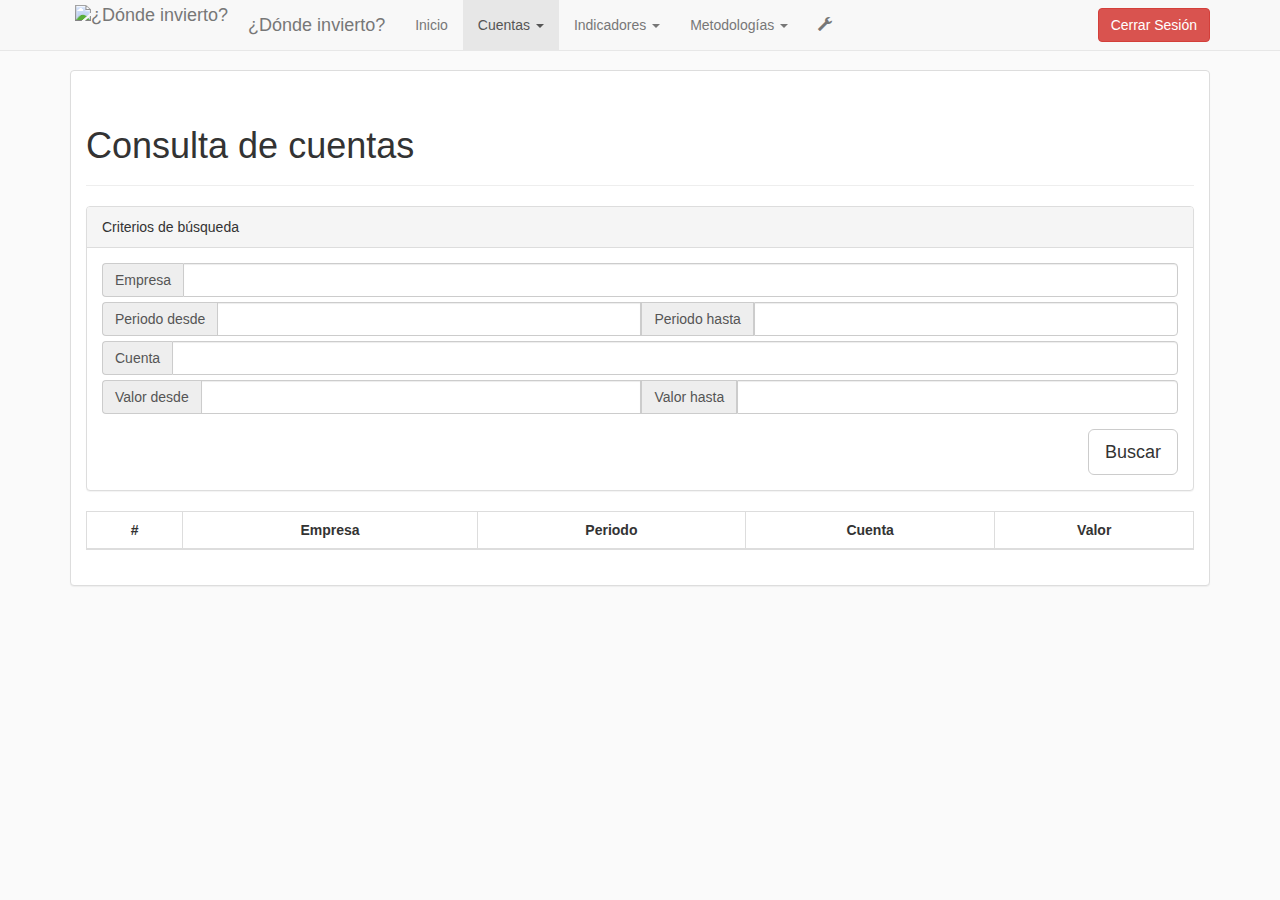
==== commit 310dba28: "Cambios varios" ====
--- a/site/cuentas-consulta.html
+++ b/site/cuentas-consulta.html
@@ -1,139 +1,129 @@
 <!DOCTYPE html>
 <html lang="es">
-<html>
-  <head>
+<head>
     <meta charset="utf-8">
     <meta name="viewport" content="width=device-width, initial-scale=1">
     <title>Cuentas - &#191;Do&#769;nde invierto?</title>
-    <!-- Latest compiled and minified CSS -->
-    <link rel="stylesheet" href="https://maxcdn.bootstrapcdn.com/bootstrap/3.3.7/css/bootstrap.min.css" integrity="sha384-BVYiiSIFeK1dGmJRAkycuHAHRg32OmUcww7on3RYdg4Va+PmSTsz/K68vbdEjh4u" crossorigin="anonymous">
-    <!-- Optional theme -->
-    <link rel="stylesheet" href="https://maxcdn.bootstrapcdn.com/bootstrap/3.3.7/css/bootstrap-theme.min.css" integrity="sha384-rHyoN1iRsVXV4nD0JutlnGaslCJuC7uwjduW9SVrLvRYooPp2bWYgmgJQIXwl/Sp" crossorigin="anonymous">
+    <link rel="stylesheet" href="https://maxcdn.bootstrapcdn.com/bootstrap/3.3.7/css/bootstrap.min.css"
+          integrity="sha384-BVYiiSIFeK1dGmJRAkycuHAHRg32OmUcww7on3RYdg4Va+PmSTsz/K68vbdEjh4u" crossorigin="anonymous">
+    <link rel="stylesheet" href="https://maxcdn.bootstrapcdn.com/bootstrap/3.3.7/css/bootstrap-theme.min.css"
+          integrity="sha384-rHyoN1iRsVXV4nD0JutlnGaslCJuC7uwjduW9SVrLvRYooPp2bWYgmgJQIXwl/Sp" crossorigin="anonymous">
     <link rel="stylesheet" href="styles/main.css">
-  </head>
+</head>
+<body>
+<nav class="navbar navbar-default navbar-fixed-top">
+    <div class="container-fluid">
+        <div class="container">
+            <div class="navbar-header">
+                <button type="button" class="navbar-toggle collapsed" data-toggle="collapse"
+                        data-target="#bs-example-navbar-collapse-1" aria-expanded="false">
+                    <span class="sr-only">Toggle navigation</span>
+                    <span class="icon-bar"></span>
+                    <span class="icon-bar"></span>
+                    <span class="icon-bar"></span>
+                </button>
+                <a class="navbar-brand" id="brand-logo" href="#"><img alt="&#191;Do&#769;nde invierto?"
+                                                                      src="img/logo.png"></a>
+                <a class="navbar-brand" href="index.html">&#191;Do&#769;nde invierto?</a>
+            </div>
+            <div class="collapse navbar-collapse" id="bs-example-navbar-collapse-1">
+                <ul class="nav navbar-nav" id="dropdown1">
+                    <li>
+                        <a href="index.html">Inicio <span class="sr-only">(current)</span></a>
+                    </li>
+                    <li class="dropdown active">
+                        <a href="#" class="dropdown-toggle" data-toggle="dropdown" role="button" aria-haspopup="true"
+                           aria-expanded="false">Cuentas <span class="caret"></span></a>
+                        <ul class="dropdown-menu">
+                            <li><a href="cuentas-registro.html">Registro</a></li>
+                            <li><a href="#">Consulta</a></li>
+                        </ul>
+                    </li>
+                    <li class="dropdown">
+                        <a href="#" class="dropdown-toggle" data-toggle="dropdown" role="button" aria-haspopup="true"
+                           aria-expanded="false">Indicadores <span class="caret"></span></a>
+                        <ul class="dropdown-menu">
+                            <li><a href="indicadores-registro.html">Registro</a></li>
+                            <li><a href="indicadores-consulta.html">Consulta</a></li>
+                            <li><a href="indicadores-calculo.html">Ca&#769;lculo</a></li>
+                            <li><a href="indicadores-borrar.html">Borrar</a></li>
+                        </ul>
+                    </li>
+                    <li class="dropdown">
+                        <a href="#" class="dropdown-toggle" data-toggle="dropdown" role="button" aria-haspopup="true"
+                           aria-expanded="false">Metodologi&#769;as <span class="caret"></span></a>
+                        <ul class="dropdown-menu">
+                            <li><a href="metodologias-registro.html">Registro</a></li>
+                            <li><a href="metodologias-consulta.html">Consulta</a></li>
+                            <li><a href="metodologias-calculo.html">Ca&#769;lculo</a></li>
+                        </ul>
+                    </li>
+                    <li>
+                        <a href="configuracion.html">
+                            <span class="glyphicon glyphicon-wrench" id="btn-config"></span>
+                        </a>
+                    </li>
+                </ul>
+                <button class="btn btn-danger navbar-btn" id="btn-cerrar-sesion">Cerrar Sesio&#769;n</button>
+            </div>
+        </div>
+    </div>
+</nav>
 
-  <body>
-    <nav class="navbar navbar-default navbar-fixed-top">
-      <div class="container-fluid">
-        <!-- Brand and toggle get grouped for better mobile display -->
-        <div class="container">
-          <div class="navbar-header">
-            <button type="button" class="navbar-toggle collapsed" data-toggle="collapse" data-target="#bs-example-navbar-collapse-1" aria-expanded="false">
-              <span class="sr-only">Toggle navigation</span>
-              <span class="icon-bar"></span>
-              <span class="icon-bar"></span>
-              <span class="icon-bar"></span>
-            </button>
-            <a class="navbar-brand" id="brand-logo" href="#">
-              <img alt="&#191;Do&#769;nde invierto?" src="img/logo.png">
-            </a>
-            <a class="navbar-brand" href="index.html">&#191;Do&#769;nde invierto?</a>
-          </div>
-
-          <!-- Collect the nav links, forms, and other content for toggling -->
-          <div class="collapse navbar-collapse" id="bs-example-navbar-collapse-1">
-            <ul class="nav navbar-nav" id="dropdown1">
-              <li><a href="index.html">Inicio <span class="sr-only">(current)</span></a></li>
-              <li class="dropdown active">
-                <a href="#" class="dropdown-toggle" data-toggle="dropdown" role="button" aria-haspopup="true" aria-expanded="false">Cuentas <span class="caret"></span></a>
-                <ul class="dropdown-menu">
-                  <li><a href="cuentas-registro.html">Registro</a></li>
-                  <li><a href="#">Consulta</a></li>
-                </ul>
-              </li>
-              <li class="dropdown">
-                <a href="#" class="dropdown-toggle" data-toggle="dropdown" role="button" aria-haspopup="true" aria-expanded="false">Indicadores <span class="caret"></span></a>
-                <ul class="dropdown-menu">
-                  <li><a href="indicadores-registro.html">Registro</a></li>
-                  <li><a href="indicadores-consulta.html">Consulta</a></li>
-                  <li><a href="indicadores-borrar.html">Borrar</a></li>
-                </ul>
-              </li>
-              <li class="dropdown">
-                <a href="#" class="dropdown-toggle" data-toggle="dropdown" role="button" aria-haspopup="true" aria-expanded="false">Metodologi&#769;as <span class="caret"></span></a>
-                <ul class="dropdown-menu">
-                  <li><a href="metodologias-registro.html">Registro</a></li>
-                  <li><a href="metodologias-consulta.html">Consulta</a></li>
-                  <!-- Se pueden usar separadores
-                  <li role="separator" class="divider"></li>
-                  <li><a href="#">Separated link</a></li> -->
-                </ul>
-              </li>
-              <li>
-                <button class="btn btn-danger navbar-btn" id="btn-cerrar-sesion">Cerrar Sesio&#769;n</button>
-              </li>
-            </ul>
-            <!-- Agregar barra de búsqueda y su lógica correspondiente (OJO
-            porque no escala bien al achicar la ventana)
-            <form class="navbar-form navbar-right">
-              <div class="col-lg-6">
-                <div class="input-group">
-                  <input type="text" class="form-control" placeholder="Buscar...">
-                  <span class="input-group-btn">
-                    <button class="btn btn-default" type="button">Go!</button>
-                  </span>
+<div class="container">
+    <div class="panel panel-default">
+        <div class="panel-body centered">
+            <div class="page-header">
+                <h1>Consulta de cuentas</h1>
+            </div>
+            <div class="panel panel-default" id="filters">
+                <div class="panel-heading">Criterios de bu&#769;squeda</div>
+                <div class="panel-body">
+                    <div class="input-group">
+                        <span class="input-group-addon" id="basic-addon3">Empresa</span>
+                        <input type="text" class="form-control" aria-describedby="basic-addon3">
+                    </div>
+                    <div class="input-group">
+                        <span class="input-group-addon" id="basic-addon3">Periodo desde</span>
+                        <input type="text" class="form-control" aria-describedby="basic-addon3">
+                        <span class="input-group-addon" id="basic-addon3">Periodo hasta</span>
+                        <input type="text" class="form-control" aria-describedby="basic-addon3">
+                    </div>
+                    <div class="input-group">
+                        <span class="input-group-addon" id="basic-addon3">Cuenta</span>
+                        <input type="text" class="form-control" aria-describedby="basic-addon3">
+                    </div>
+                    <div class="input-group">
+                        <span class="input-group-addon" id="basic-addon3">Valor desde</span>
+                        <input type="text" class="form-control" aria-describedby="basic-addon3">
+                        <span class="input-group-addon" id="basic-addon3">Valor hasta</span>
+                        <input type="text" class="form-control" aria-describedby="basic-addon3">
+                    </div>
+                    <div class="container-fluid no-padding right-aligned">
+                        <button type="button" class="btn btn-default btn-lg" id="btn-buscar-cuentas">Buscar</button>
+                    </div>
                 </div>
-              </div>
-            </form> -->
-          </div><!-- /.navbar-collapse -->
-        </div><!-- /.container-fluid -->
-      </div>
-    </nav>
-
-    <div class="container">
-      <div class="panel panel-default">
-        <div class="panel-body centered">
-          <div class="page-header">
-            <h1>Consulta de cuentas</h1>
-          </div>
-          <div class="panel panel-default" id="filters">
-            <div class="panel-heading">Criterios de bu&#769;squeda</div>
-            <div class="panel-body">
-              <div class="input-group">
-                <span class="input-group-addon" id="basic-addon3">Empresa</span>
-                <input type="text" class="form-control" aria-describedby="basic-addon3">
-              </div>
-              <div class="input-group">
-                <span class="input-group-addon" id="basic-addon3">Periodo desde</span>
-                <input type="text" class="form-control" aria-describedby="basic-addon3">
-                <span class="input-group-addon" id="basic-addon3">Periodo hasta</span>
-                <input type="text" class="form-control" aria-describedby="basic-addon3">
-              </div>
-              <div class="input-group">
-                <span class="input-group-addon" id="basic-addon3">Cuenta</span>
-                <input type="text" class="form-control" aria-describedby="basic-addon3">
-              </div>
-              <div class="input-group">
-                <span class="input-group-addon" id="basic-addon3">Valor desde</span>
-                <input type="text" class="form-control" aria-describedby="basic-addon3">
-                <span class="input-group-addon" id="basic-addon3">Valor hasta</span>
-                <input type="text" class="form-control" aria-describedby="basic-addon3">
-              </div>
-              <div class="container-fluid no-padding right-aligned">
-                <button type="button" class="btn btn-default btn-lg" id="btn-buscar-cuentas">Buscar</button>
             </div>
-            </div>
-          </div>
-          <table class="table" id="tabla-resultados">
-            <thead>
-              <th>#</th>
-              <th>Empresa</th>
-              <th>Periodo</th>
-              <th>Cuenta</th>
-              <th class="cuentaValor">Valor</th>
-            </thead>
-            <tbody id="tabla-cuentas">
-            </tbody>
-          </table>
+            <table class="table table-responsive table-bordered" id="tabla-resultados">
+                <thead>
+                <th>#</th>
+                <th>Empresa</th>
+                <th>Periodo</th>
+                <th>Cuenta</th>
+                <th class="cuentaValor">Valor</th>
+                </thead>
+                <tbody id="tabla-cuentas">
+                </tbody>
+            </table>
 
         </div>
-      </div>
     </div>
-
-    <script src="scripts/jquery-3.2.0.js"></script>
-    <script src="scripts/script.js"></script>
-    <!-- Latest compiled and minified JavaScript -->
-    <script src="https://maxcdn.bootstrapcdn.com/bootstrap/3.3.7/js/bootstrap.min.js" integrity="sha384-Tc5IQib027qvyjSMfHjOMaLkfuWVxZxUPnCJA7l2mCWNIpG9mGCD8wGNIcPD7Txa" crossorigin="anonymous"></script>
-    <script src="https://cdnjs.cloudflare.com/ajax/libs/bootstrap-select/1.12.4/js/bootstrap-select.min.js"></script>
-  </body>
-</html>
+</div>
+<script src="scripts/jquery-3.2.0.js"></script>
+<script src="scripts/script.js"></script>
+<script src="https://maxcdn.bootstrapcdn.com/bootstrap/3.3.7/js/bootstrap.min.js"
+        integrity="sha384-Tc5IQib027qvyjSMfHjOMaLkfuWVxZxUPnCJA7l2mCWNIpG9mGCD8wGNIcPD7Txa"
+        crossorigin="anonymous"></script>
+<script src="https://cdnjs.cloudflare.com/ajax/libs/bootstrap-select/1.12.4/js/bootstrap-select.min.js"></script>
+</body>
+</html>--- a/site/styles/main.css
+++ b/site/styles/main.css
@@ -44,14 +44,11 @@
 	display: none;
 }
 
-<
-style type ="text/css">div#dropdown1 {
-	/* this will hide div with id div_id_name */
-	display: none;
-}
-
-</
-style>.panel-body {
+div#dropdown1 {
+	display: none;
+}
+
+.panel-body {
 	text-align: left;
 }
 
@@ -242,7 +239,7 @@
   min-height: 70px;
 }
 
-#table-header-condiciones {
+/*#table-header-condiciones {
 	border-bottom: none;
 }
 
@@ -260,7 +257,7 @@
 
 #table-header-condiciones-criterio {
 	border-top: none;
-}
+}*/
 
 #panel-condiciones {
 	padding-bottom: 40px;
@@ -276,4 +273,20 @@
 
 #panel-condiciones>#tabla-resultados {
 	margin-top: 40px;
+}
+
+#bs-example-navbar-collapse-1>#btn-cerrar-sesion {
+	float: right;
+}
+
+#div-calculo-indicador {
+	display: inline-flex;
+}
+
+#panel-calculo-indicador>input {
+	margin-bottom: 10px;
+}
+
+#panel-calculo-indicador>.bootstrap-select {
+	margin-bottom: 10px;
 }